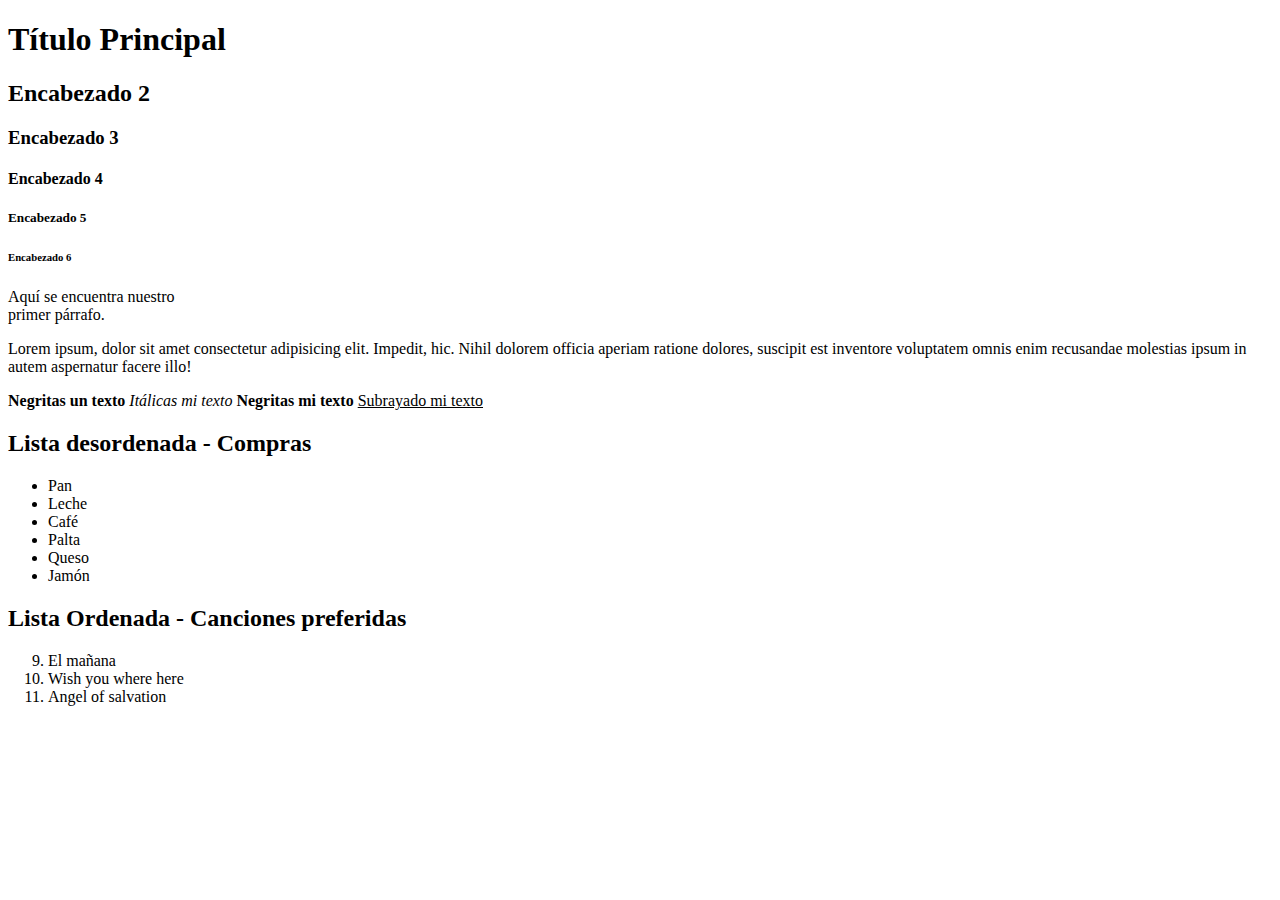
==== Fundamentos de la Web/1.- Intro/index.html @ 45a562b6 "Intro a HTML" ====
<!DOCTYPE html> <!-- HTML 5 -->
<html lang="es"> <!-- Documento html, lang = idioma -->
<head>
    <meta charset="UTF-8"> <!-- Acentos, tildes, ñ, caracteres especiales -->
    <meta name="viewport" content="width=device-width, initial-scale=1.0"> <!-- Escala 1:1 -->
    <title>Intro a HTML</title> <!-- Título / Visualiza en la pestaña navegador -->
</head>
<body> <!-- Contenido del sitio web, visualizar el usuario  -->
    
    <!-- Encabezados/Headings/Título -->
    <h1>Título Principal</h1> <!-- Título más importante -->
    <h2>Encabezado 2</h2>
    <h3>Encabezado 3</h3>
    <h4>Encabezado 4</h4>
    <h5>Encabezado 5</h5>
    <h6>Encabezado 6</h6>

    <p>
        Aquí se encuentra nuestro <br> primer párrafo.
    </p>
    <p>
        Lorem ipsum, dolor sit amet consectetur adipisicing elit. Impedit, hic. Nihil dolorem officia aperiam ratione dolores, suscipit est inventore voluptatem omnis enim recusandae molestias ipsum in autem aspernatur facere illo!
    </p>
    <p>
        <strong>Negritas un texto</strong> <em>Itálicas mi texto</em> <b>Negritas mi texto</b> <u>Subrayado mi texto</u>
    </p>

    <h2>Lista desordenada - Compras</h2>
    <!-- Unordered List -->
    <ul>
        <li>Pan</li> <!-- list item -->
        <li>Leche</li>
        <li>Café</li>
        <li>Palta</li>
        <li>Queso</li>
        <li>Jamón</li>
    </ul>

    <h2>Lista Ordenada - Canciones preferidas</h2>
    <!-- Ordered List -->
    <ol start="9" >
        <li>El mañana</li>
        <li>Wish you where here</li>
        <li>Angel of salvation</li>
    </ol>
    
</body>
</html>
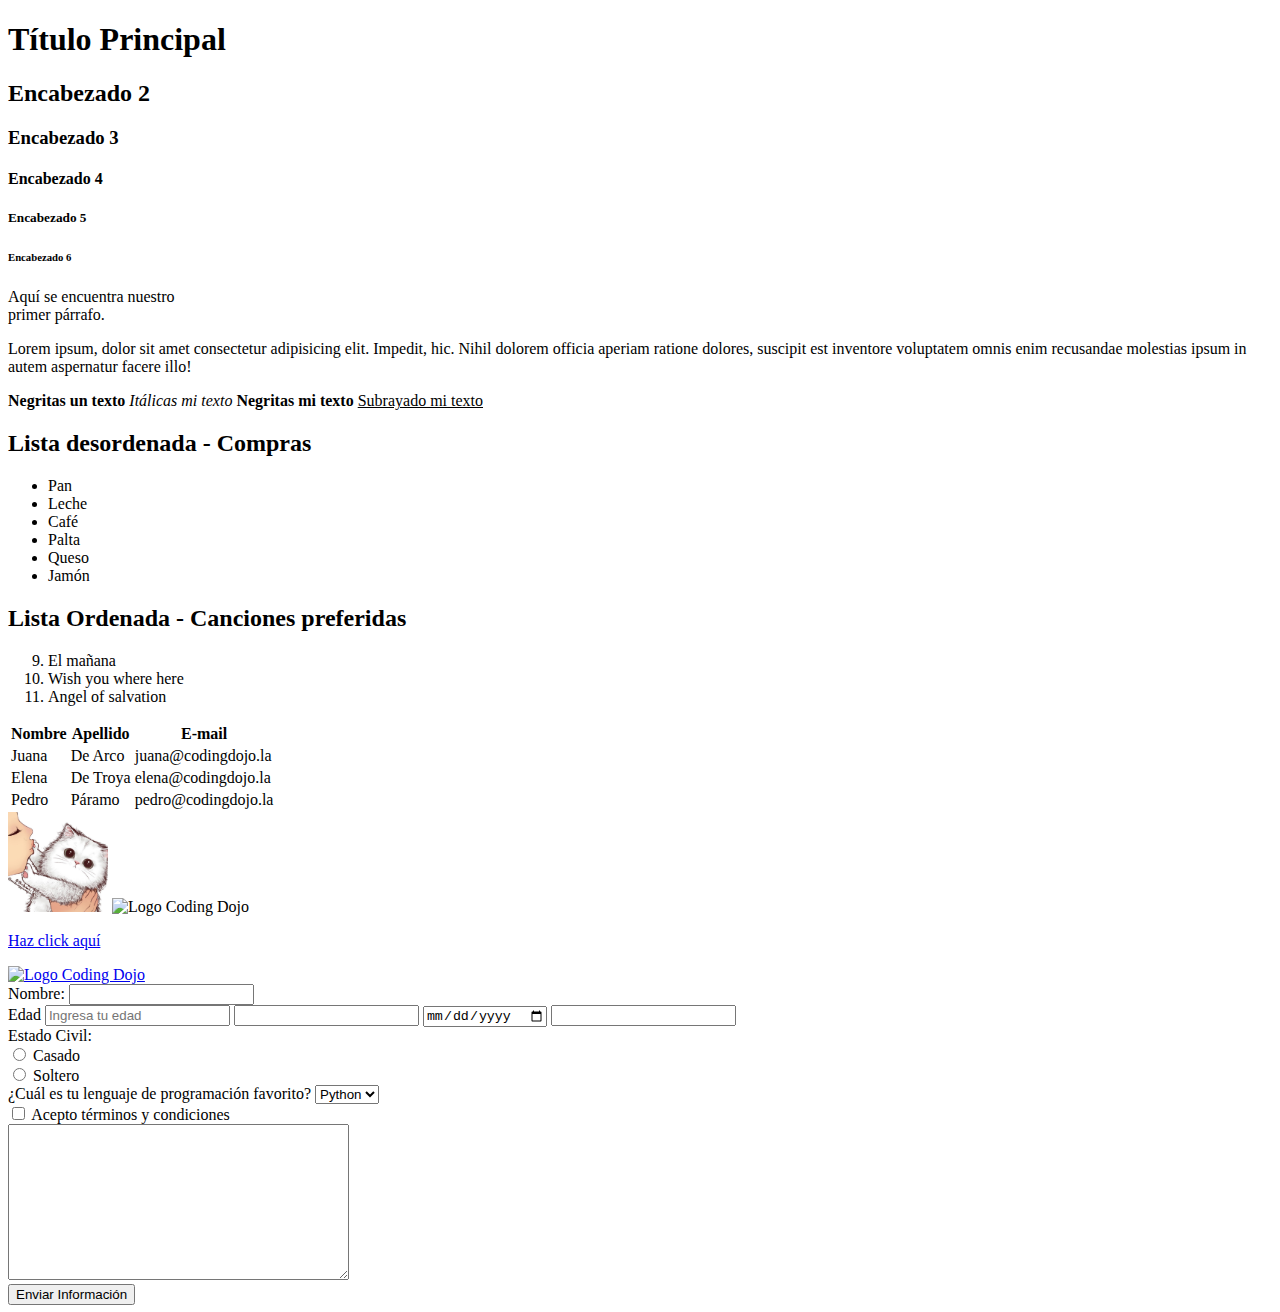
==== commit 01171a06: "Continuacion HTML" ====
--- a/Fundamentos de la Web/1.- Intro/index.html
+++ b/Fundamentos de la Web/1.- Intro/index.html
@@ -44,5 +44,92 @@
         <li>Angel of salvation</li>
     </ol>
     
+    <!-- TABLA -->
+    <table>
+        <!-- Table header -->
+        <thead>
+            <!-- Table row - Fila de Tabla -->
+            <tr>
+                <th>Nombre</th> <!-- Table heading - Titulo de tabla -->
+                <th>Apellido</th>
+                <th>E-mail</th>
+            </tr>
+        </thead>
+        <!-- Table body - Cuerpo tabla -->
+        <tbody>
+            <tr>
+                <!-- Table data -->
+                <td>Juana</td>
+                <td>De Arco</td>
+                <td>juana@codingdojo.la</td>
+            </tr>
+            <tr>
+                <td>Elena</td>
+                <td>De Troya</td>
+                <td>elena@codingdojo.la</td>
+            </tr>
+            <tr>
+                <td>Pedro</td>
+                <td>Páramo</td>
+                <td>pedro@codingdojo.la</td>
+            </tr>
+        </tbody>
+    </table>
+
+    <img src="img/gatito.jpg" alt="Imagen de Gatito" width="100" >
+    <img src="https://codingdojolatam.la/wp-content/uploads/2023/11/logo-azul-trans.png" alt="Logo Coding Dojo">
+
+    <p>
+        <a href="https://google.com" target="_blank" >Haz click aquí</a>
+    </p>
+
+    <a href="https://codingdojolatam.la" target="_blank">
+        <img src="https://codingdojolatam.la/wp-content/uploads/2023/11/logo-azul-trans.png" alt="Logo Coding Dojo">
+    </a>
+    
+    <div> <!-- Divisor, Bloque -->
+
+    </div>
+    
+    <!-- FORMULARIO -->
+    <form action="#" method="post" > <!-- action=A donde enviaré la info, method= el método que se utilizara -->
+        <div>
+            <label for="identificador_nombre">Nombre:</label> <!-- "etiqueta"/referencia al campo input -->
+            <input type="text" name="input_texto" id="identificador_nombre" ><!-- Campo para ingresar info-->
+        </div>
+        <div>
+            <label>Edad</label>
+            <input type="number" name="input_numeral" placeholder="Ingresa tu edad" >
+            <input type="password" name="contasena" >
+            <input type="date" name="input_fecha">
+            <input type="email" name="input_correo" > <!-- Hasta enviar formulario revisa que sea correcto -->
+        </div>
+        <div>
+            <label>Estado Civil:</label><br>
+            <input type="radio" name="estado_civil" value="casado" id="casado_id"  >
+            <label for="casado_id" >Casado</label> <!-- for="identificador del input" --> <br> <!-- Salto de línea -->
+            <input type="radio" name="estado_civil" value="soltero" id="soltero_id" >
+            <label for="soltero_id">Soltero</label>
+        </div>
+        <div>
+            <label>¿Cuál es tu lenguaje de programación favorito?</label>
+            <select name="lenguaje">
+                <option value="1">Python</option>
+                <option value="5">Java</option>
+                <option value="8">C#</option>
+            </select>
+        </div>
+        <div>
+            <input type="checkbox" name="terminos_condiciones" id="terminos_condiciones" >
+            <label for="terminos_condiciones">Acepto términos y condiciones</label>
+        </div>
+        <div>
+            <textarea name="comentario" cols="40" rows="10" maxlength="10" ></textarea>
+        </div>
+        <div>
+            <input type="submit" value="Enviar Información" > <!-- botón que envía el formulario -->
+        </div>
+    </form>
+
 </body>
 </html>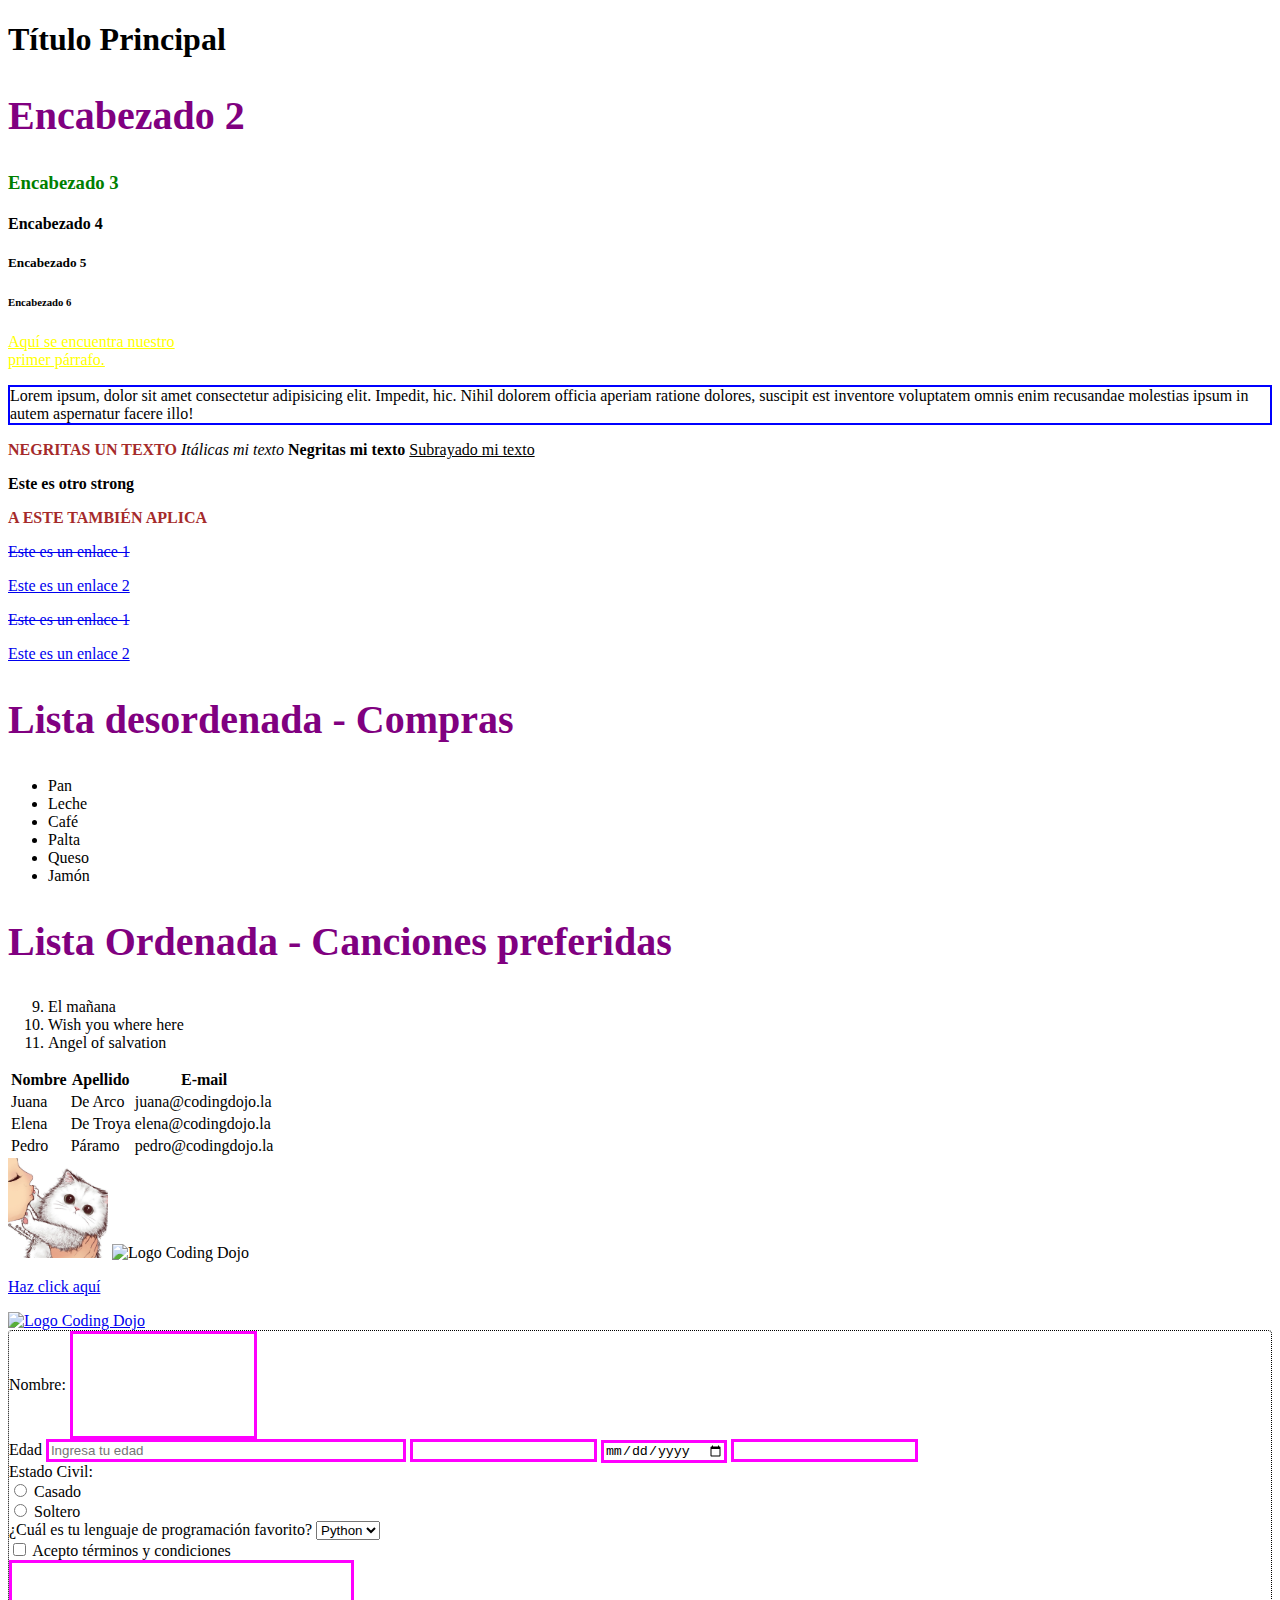
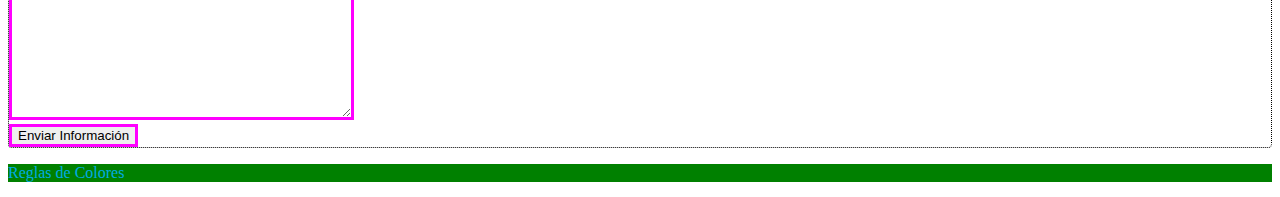
==== commit 46640ce9: "CSS" ====
--- a/Fundamentos de la Web/1.- Intro/index.html
+++ b/Fundamentos de la Web/1.- Intro/index.html
@@ -4,26 +4,47 @@
     <meta charset="UTF-8"> <!-- Acentos, tildes, ñ, caracteres especiales -->
     <meta name="viewport" content="width=device-width, initial-scale=1.0"> <!-- Escala 1:1 -->
     <title>Intro a HTML</title> <!-- Título / Visualiza en la pestaña navegador -->
+    <link rel="stylesheet" href="css/style.css"> <!-- Enlace con CSS -->
 </head>
 <body> <!-- Contenido del sitio web, visualizar el usuario  -->
     
     <!-- Encabezados/Headings/Título -->
     <h1>Título Principal</h1> <!-- Título más importante -->
     <h2>Encabezado 2</h2>
-    <h3>Encabezado 3</h3>
+    <h3 id="encabezado3" class="rojo">Encabezado 3</h3>
     <h4>Encabezado 4</h4>
     <h5>Encabezado 5</h5>
     <h6>Encabezado 6</h6>
 
-    <p>
+    <p class="rojo subrayado color_amarillo">
         Aquí se encuentra nuestro <br> primer párrafo.
     </p>
-    <p>
+    <p id="parrafo_especial">
         Lorem ipsum, dolor sit amet consectetur adipisicing elit. Impedit, hic. Nihil dolorem officia aperiam ratione dolores, suscipit est inventore voluptatem omnis enim recusandae molestias ipsum in autem aspernatur facere illo!
     </p>
     <p>
         <strong>Negritas un texto</strong> <em>Itálicas mi texto</em> <b>Negritas mi texto</b> <u>Subrayado mi texto</u>
     </p>
+    <strong>Este es otro strong</strong>
+    <p>
+        <strong>A este también aplica</strong>
+    </p>
+
+    <div>
+        <a href="#">Este es un enlace 1</a>
+        <p>
+            <a href="#">Este es un enlace 2</a>
+        </p>
+        
+    </div>
+
+    <div>
+        <a href="#">Este es un enlace 1</a>
+        <p>
+            <a href="#">Este es un enlace 2</a>
+        </p>
+        
+    </div>
 
     <h2>Lista desordenada - Compras</h2>
     <!-- Unordered List -->
@@ -92,7 +113,7 @@
     </div>
     
     <!-- FORMULARIO -->
-    <form action="#" method="post" > <!-- action=A donde enviaré la info, method= el método que se utilizara -->
+    <form action="#" method="post" class="formulario" > <!-- action=A donde enviaré la info, method= el método que se utilizara -->
         <div>
             <label for="identificador_nombre">Nombre:</label> <!-- "etiqueta"/referencia al campo input -->
             <input type="text" name="input_texto" id="identificador_nombre" ><!-- Campo para ingresar info-->
@@ -130,6 +151,8 @@
             <input type="submit" value="Enviar Información" > <!-- botón que envía el formulario -->
         </div>
     </form>
-
+    <p class="colores">
+        Reglas de Colores
+    </p>
 </body>
 </html>--- a/Fundamentos de la Web/1.- Intro/css/style.css
+++ b/Fundamentos de la Web/1.- Intro/css/style.css
@@ -0,0 +1,83 @@
+/* CSS: Cascade Style Sheets
+Estilizar el HTML que tengamos
+*/
+/*
+SELECTORES
+etiqueta {
+    propiedad: valor;
+}
+
+.clase {
+    propiedad: valor;
+}
+
+#id {
+    propiedad: valor;
+}
+
+*/
+
+h2 {
+    color: purple;
+    font-size: 40px;
+}
+
+.rojo {
+    color: red;
+}
+
+.subrayado { /*camelCase  sub_rayado */
+    text-decoration: underline;
+}
+
+#parrafo_especial {
+    border: 2px solid blue; /*Linea solida/recta*/
+}
+
+.formulario {
+    border: 1px dotted black;
+    border-radius: 4px;
+}
+
+#encabezado3 {
+    color: green;
+}
+
+.color_amarillo {
+    color: yellow;
+}
+
+/*JERARQUIA: ID, CLASES, ETIQUETA*/
+
+p strong { /*Etiqueta strong dentro de p*/
+    text-transform: uppercase;
+    color: brown;
+}
+/*
+.rojo strong
+#parrafo_especial .rojo
+.formulario #encabezado3
+*/
+
+div > a { /*Aplica solo para descendiente directo*/
+    text-decoration: line-through;
+}
+
+input[type="number"] {
+    width: 350px;
+}
+
+input[type="text"] {
+    height: 100px;
+}
+
+textarea, input {
+    border: 3px solid magenta;
+}
+
+.colores {
+    /* color: magenta; */
+    /* color: rgb(111, 192, 243); */
+    color: #02abe4; /*Color de letra*/
+    background-color: green; /*Color de Fondo*/
+}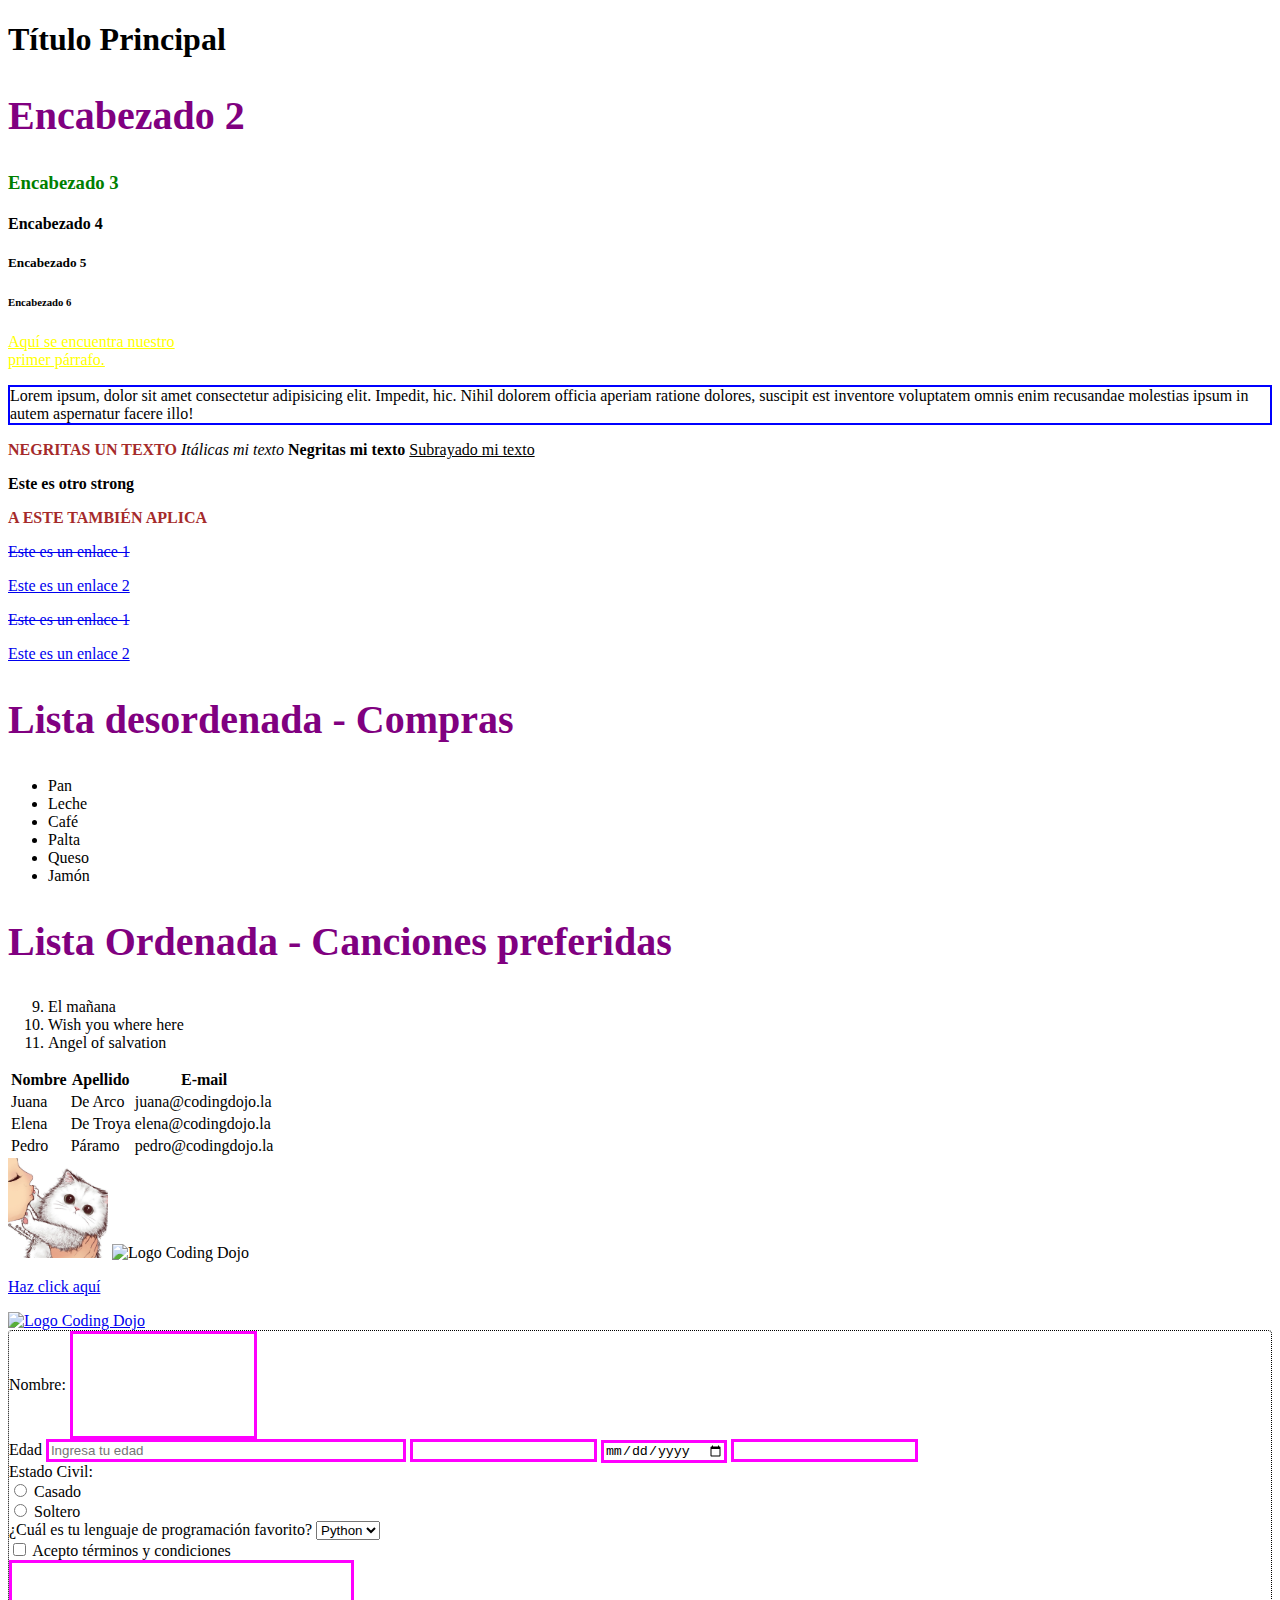
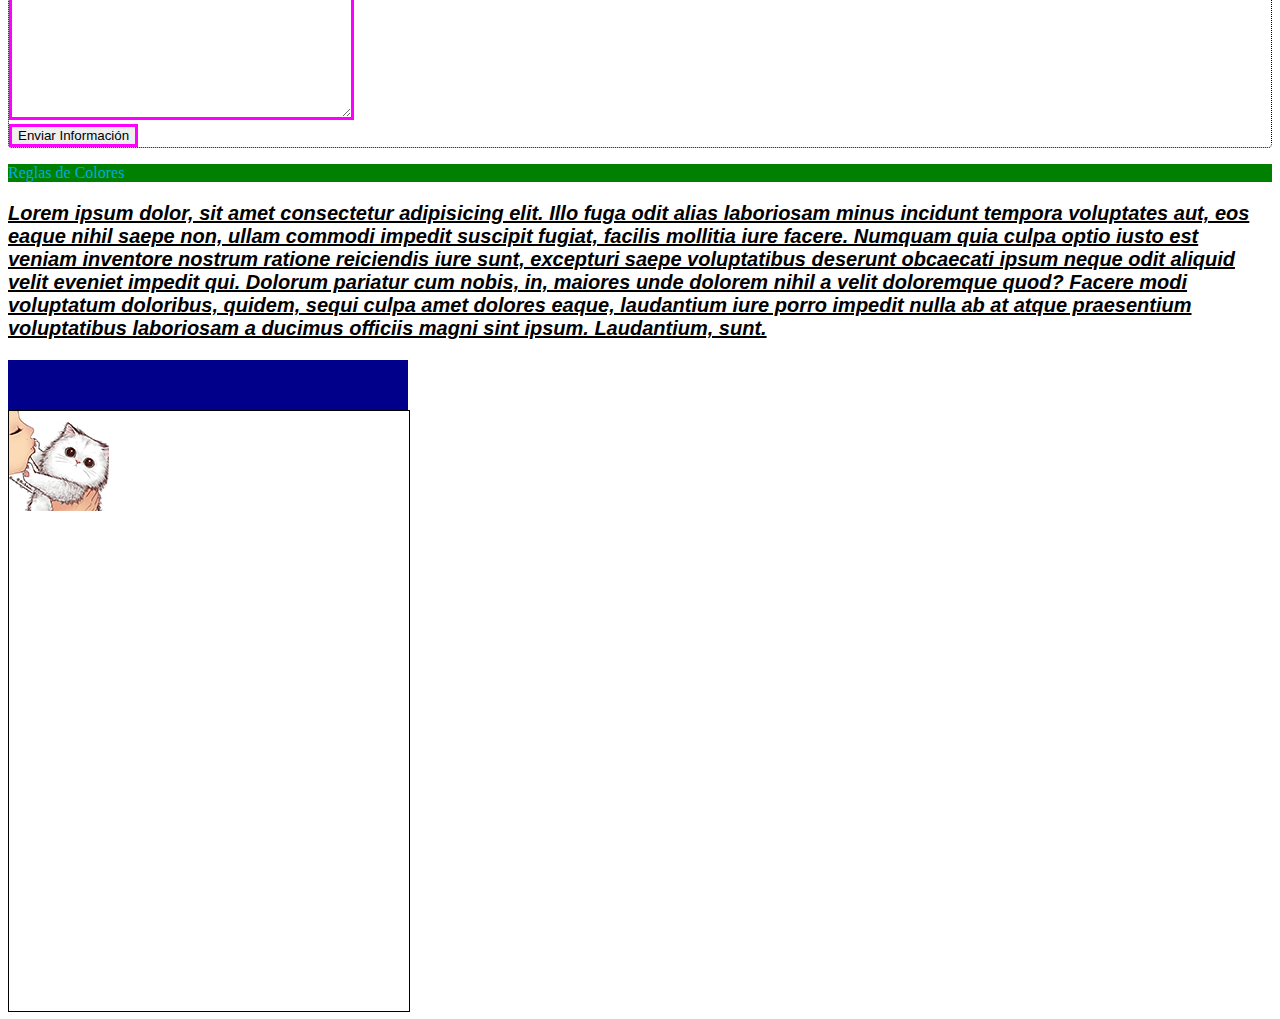
==== commit 59dc24b1: "Propiedades de CSS" ====
--- a/Fundamentos de la Web/1.- Intro/index.html
+++ b/Fundamentos de la Web/1.- Intro/index.html
@@ -154,5 +154,10 @@
     <p class="colores">
         Reglas de Colores
     </p>
+    <p id="texto">
+        Lorem ipsum dolor, sit amet consectetur adipisicing elit. Illo fuga odit alias laboriosam minus incidunt tempora voluptates aut, eos eaque nihil saepe non, ullam commodi impedit suscipit fugiat, facilis mollitia iure facere. Numquam quia culpa optio iusto est veniam inventore nostrum ratione reiciendis iure sunt, excepturi saepe voluptatibus deserunt obcaecati ipsum neque odit aliquid velit eveniet impedit qui. Dolorum pariatur cum nobis, in, maiores unde dolorem nihil a velit doloremque quod? Facere modi voluptatum doloribus, quidem, sequi culpa amet dolores eaque, laudantium iure porro impedit nulla ab at atque praesentium voluptatibus laboriosam a ducimus officiis magni sint ipsum. Laudantium, sunt.
+    </p>
+    <div class="tamano"></div>
+    <div class="background"></div>
 </body>
 </html>--- a/Fundamentos de la Web/1.- Intro/css/style.css
+++ b/Fundamentos de la Web/1.- Intro/css/style.css
@@ -75,9 +75,43 @@
     border: 3px solid magenta;
 }
 
+/*COLORES*/
 .colores {
     /* color: magenta; */
     /* color: rgb(111, 192, 243); */
     color: #02abe4; /*Color de letra*/
     background-color: green; /*Color de Fondo*/
-}+}
+
+/*TEXTO*/
+#texto {
+    text-align: left; /*left, center, right, justify*/
+    text-decoration: underline; /*none, underline, line-through, overline */
+    font-style: italic; /*italic, normal*/
+    font-weight: bold; /*normal, light, 100, 300, 900*/
+    font-size: 20px; /*tamaño de letra, pt em*/
+    font-family: sans-serif; /*serif, monospace, cursive*/
+}
+
+/*TAMAÑO*/
+.tamano {
+    width: 400px; /*ANCHO*/
+    height: 50px; /*ALTO*/
+    background-color: darkblue;
+}
+
+/*BACKGROUND*/
+.background {
+    width: 400px;
+    height: 600px;
+    border: 1px solid black;
+
+    background-color: aqua;
+    background-image: url(../img/gatito_small.jpg);
+    background-repeat: no-repeat; /*no-repeat, repeat-x, repeat-y, repeat*/
+    background-size: cover; /*cover: estirar verticalmente, contain: estirar horizontal*/
+
+    background: url(../img/gatito_small.jpg) no-repeat;
+}
+
+/*MODELO DE CAJA - BOX MODEL*/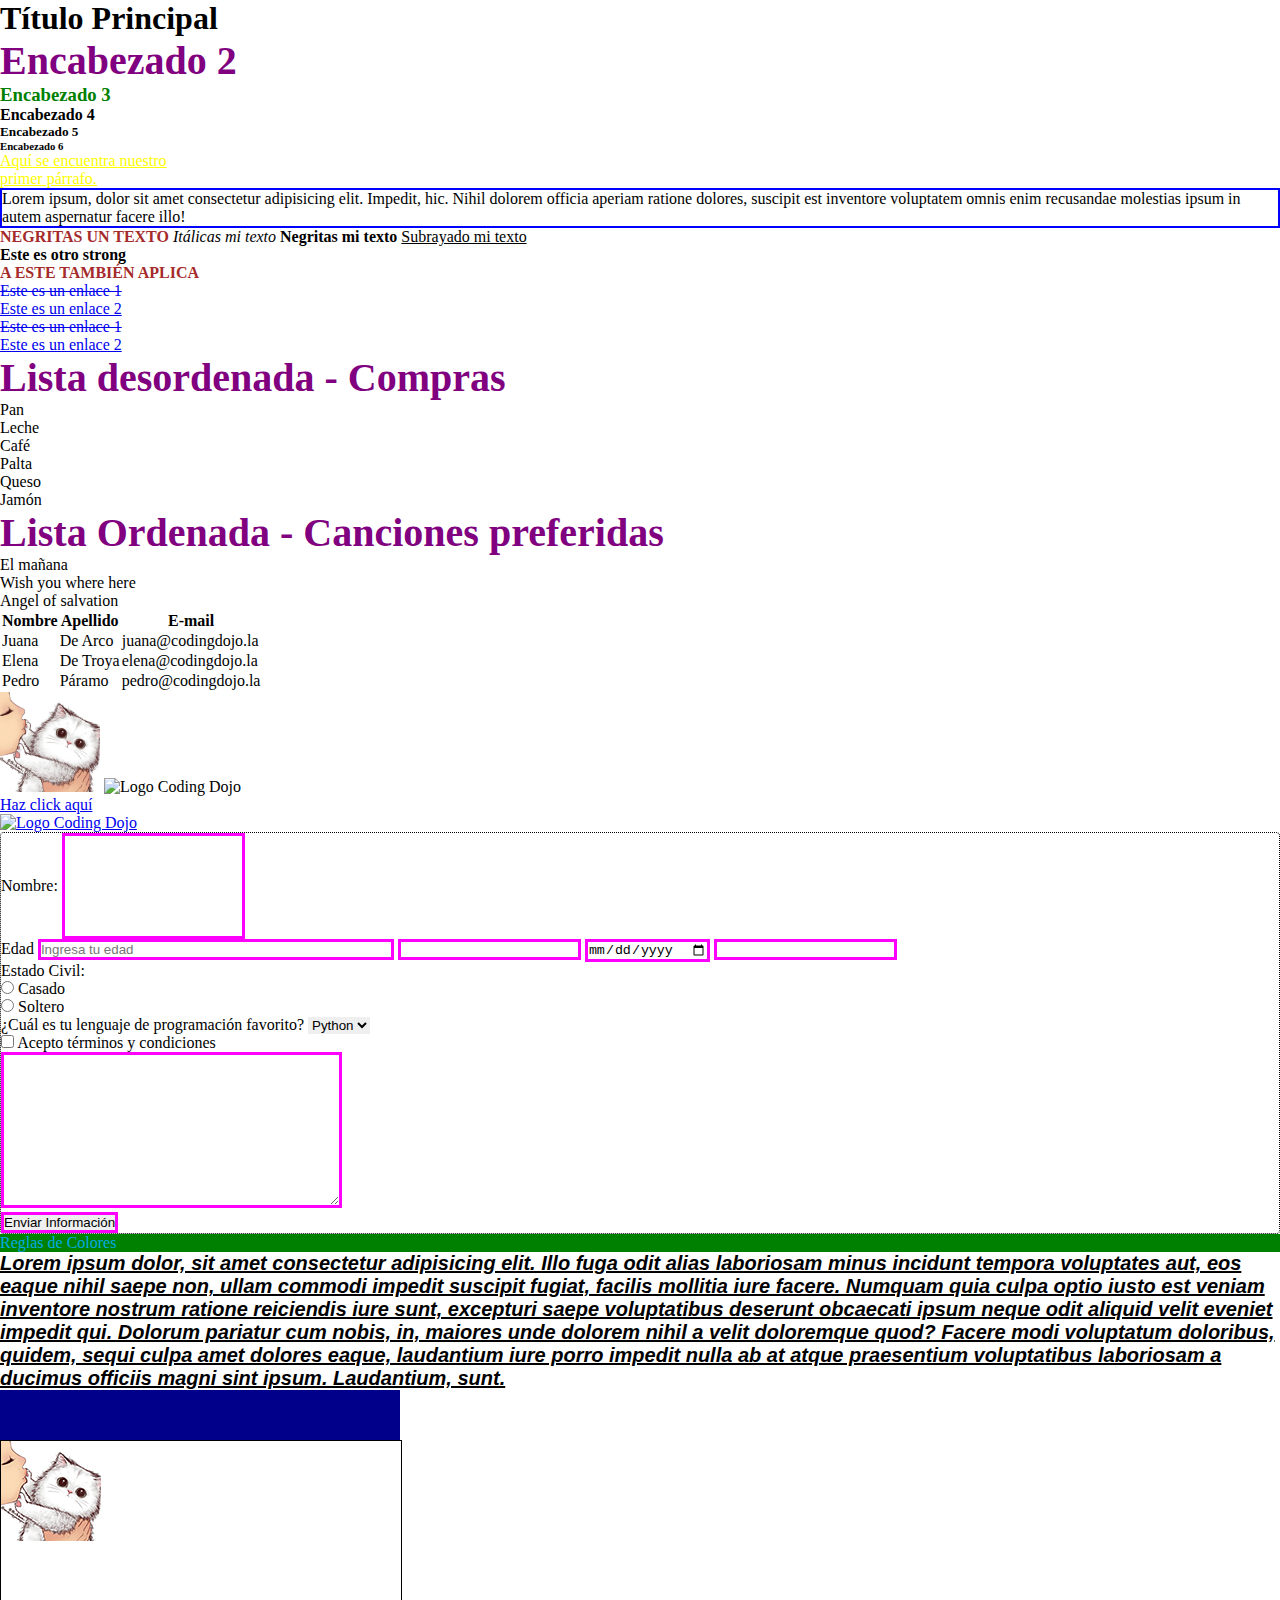
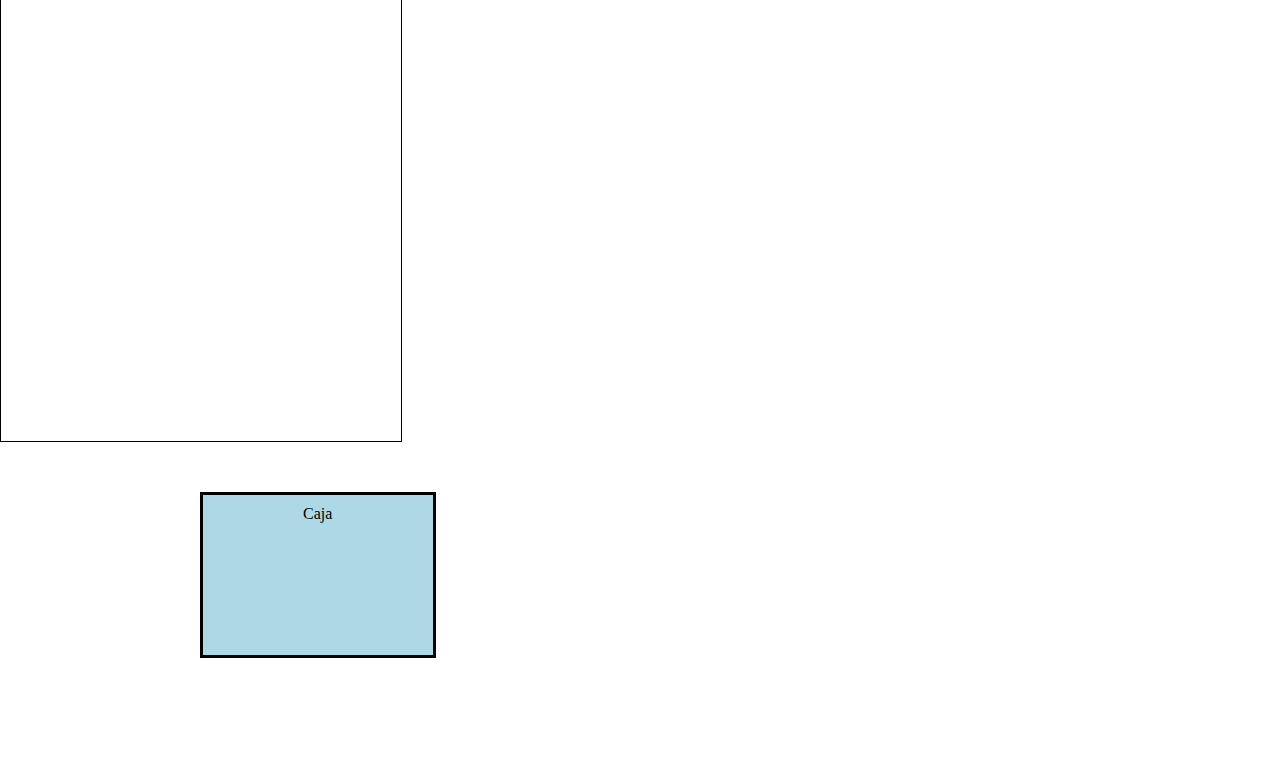
==== commit 417b6046: "Modelo de Caja y CSS Reset" ====
--- a/Fundamentos de la Web/1.- Intro/index.html
+++ b/Fundamentos de la Web/1.- Intro/index.html
@@ -159,5 +159,8 @@
     </p>
     <div class="tamano"></div>
     <div class="background"></div>
+    <div class="caja">
+        Caja
+    </div>
 </body>
 </html>--- a/Fundamentos de la Web/1.- Intro/css/style.css
+++ b/Fundamentos de la Web/1.- Intro/css/style.css
@@ -16,6 +16,13 @@
 }
 
 */
+/*CSS RESET*/
+* {
+    margin: 0;
+    border: 0;
+    padding: 0;
+}
+
 
 h2 {
     color: purple;
@@ -114,4 +121,22 @@
     background: url(../img/gatito_small.jpg) no-repeat;
 }
 
-/*MODELO DE CAJA - BOX MODEL*/+/*MODELO DE CAJA - BOX MODEL*/
+.caja {
+    background-color: lightblue;
+    width: 100px; 
+    height: 100px;
+    /*Margin: el espacio entre mi elemento y el resto de la página*/
+    margin: 20px;
+    margin-top: 40px; /*-top, -right, -bottom, -left*/
+    margin: 100px 15px; /*ArribaAbajo IzqDer*/
+    margin: 50px 10px 100px 200px; /*Arriba Der Abajo Izq*/
+
+    /*Padding: margen interno, espacio entre donde comienza mi elemento y lo que hay dentro*/
+    padding: 20px;
+    padding-left: 50px; /*-top, -right, -bottom, -left*/
+    padding: 10px 100px; /*ArribaAbajo IzqDer*/
+    padding: 10px 30px 50px 100px; /*Arriba Der Abajo Izq*/
+
+    border: black 3px solid; /*solid dotted dashed double*/
+}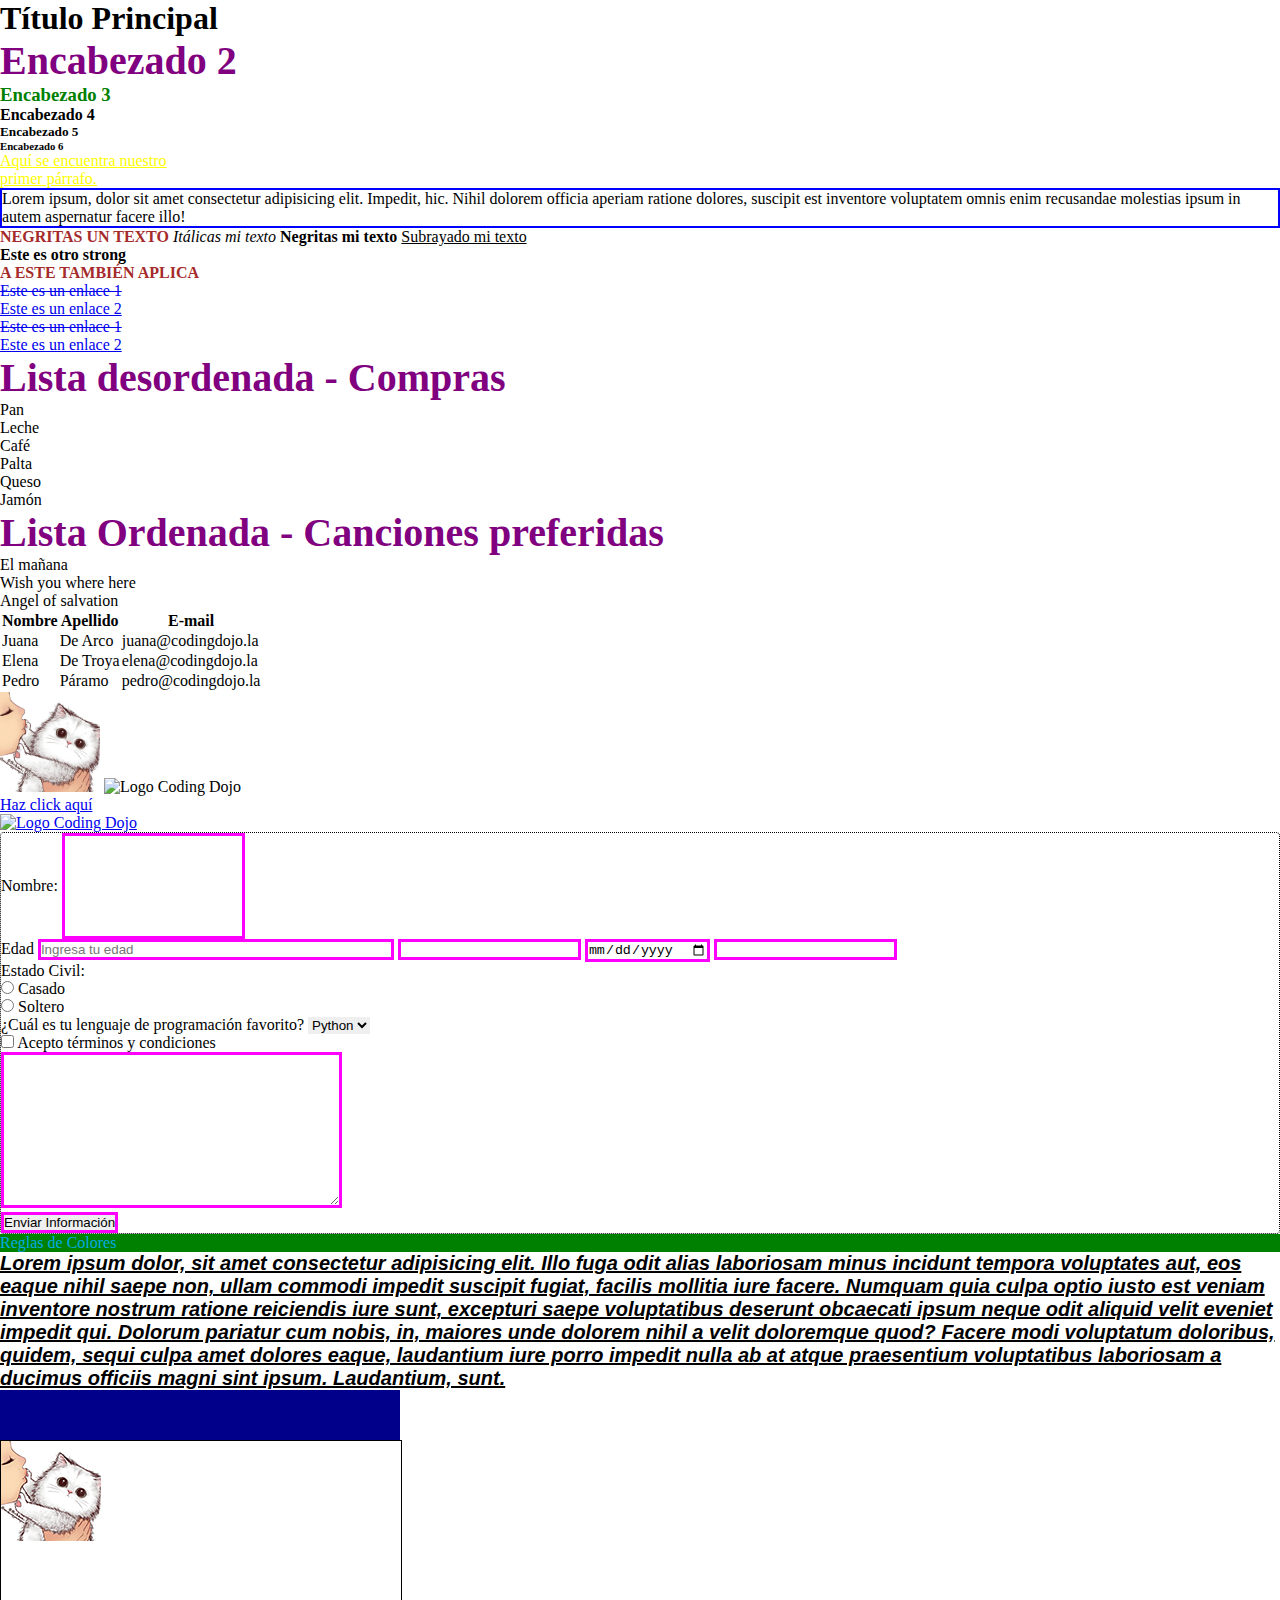
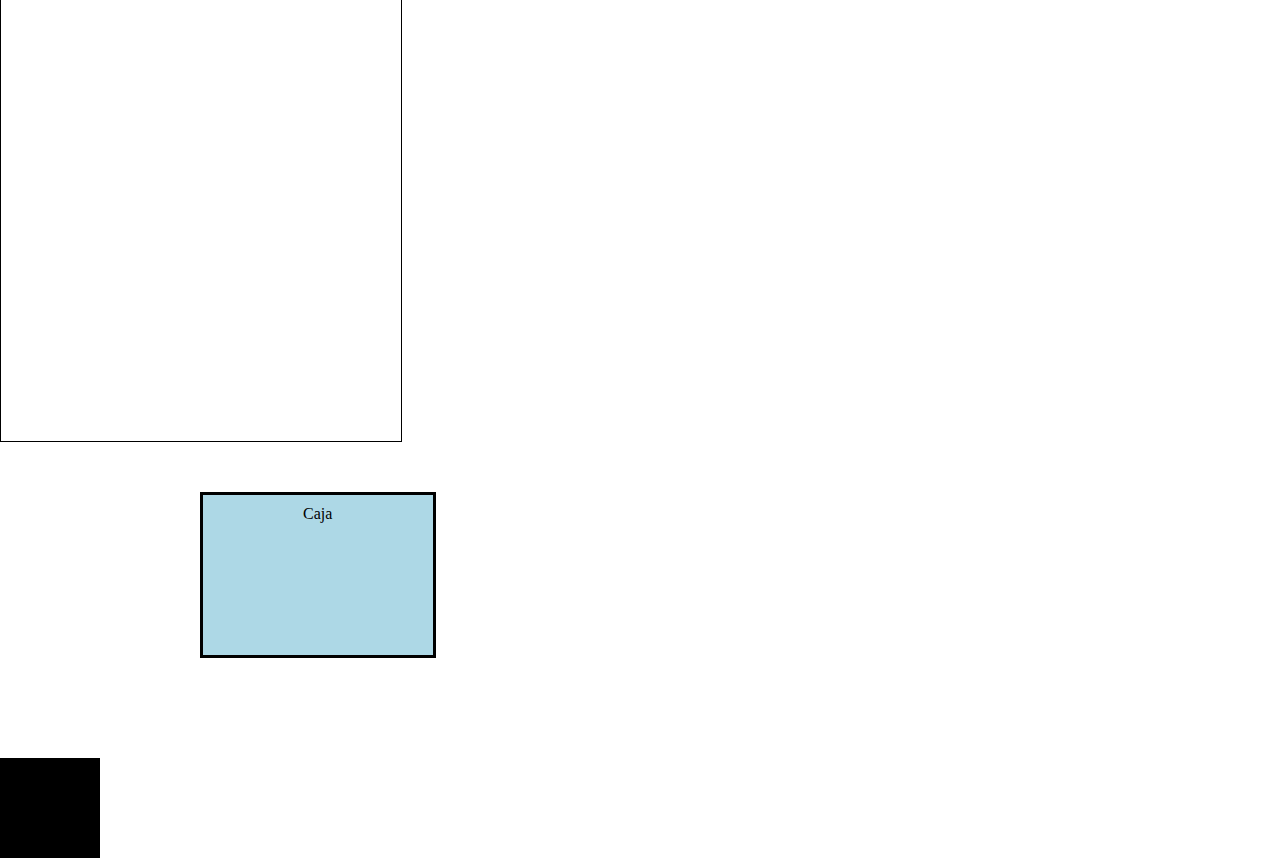
==== commit f64f292b: "Etiquetas Semanticas" ====
--- a/Fundamentos de la Web/1.- Intro/index.html
+++ b/Fundamentos de la Web/1.- Intro/index.html
@@ -162,5 +162,15 @@
     <div class="caja">
         Caja
     </div>
+
+    <!-- Etiquetas Semánticas: Descriptivas -->
+    <header></header> <!-- Encabezado -->
+    <nav></nav> <!-- Menu de navegación -->
+    <section></section> <!-- Sección de mi sitio -->
+    <main></main> <!-- Sección Principal -->
+    <footer></footer> <!-- Pie de Página -->
+    
+
+
 </body>
 </html>--- a/Fundamentos de la Web/1.- Intro/css/style.css
+++ b/Fundamentos de la Web/1.- Intro/css/style.css
@@ -139,4 +139,10 @@
     padding: 10px 30px 50px 100px; /*Arriba Der Abajo Izq*/
 
     border: black 3px solid; /*solid dotted dashed double*/
+}
+
+header {
+    width: 100px;
+    height: 100px;
+    background-color: black;
 }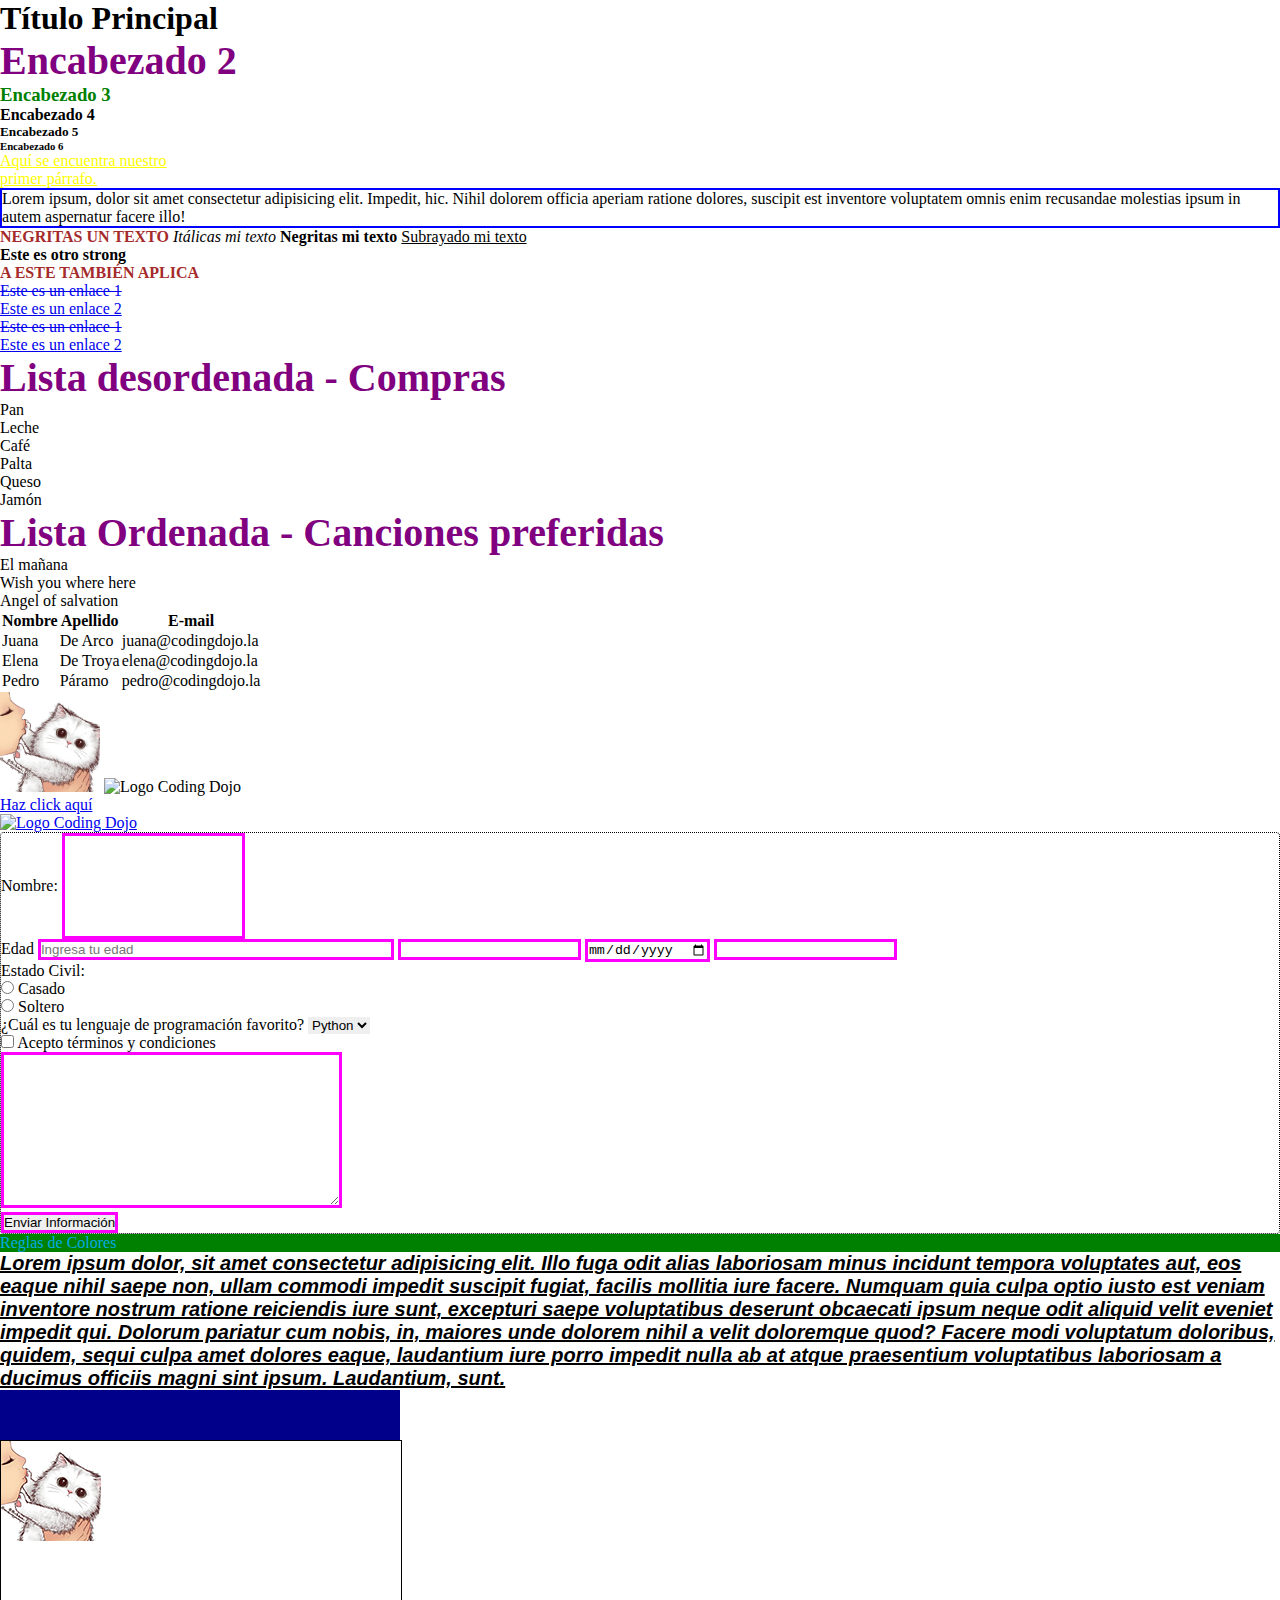
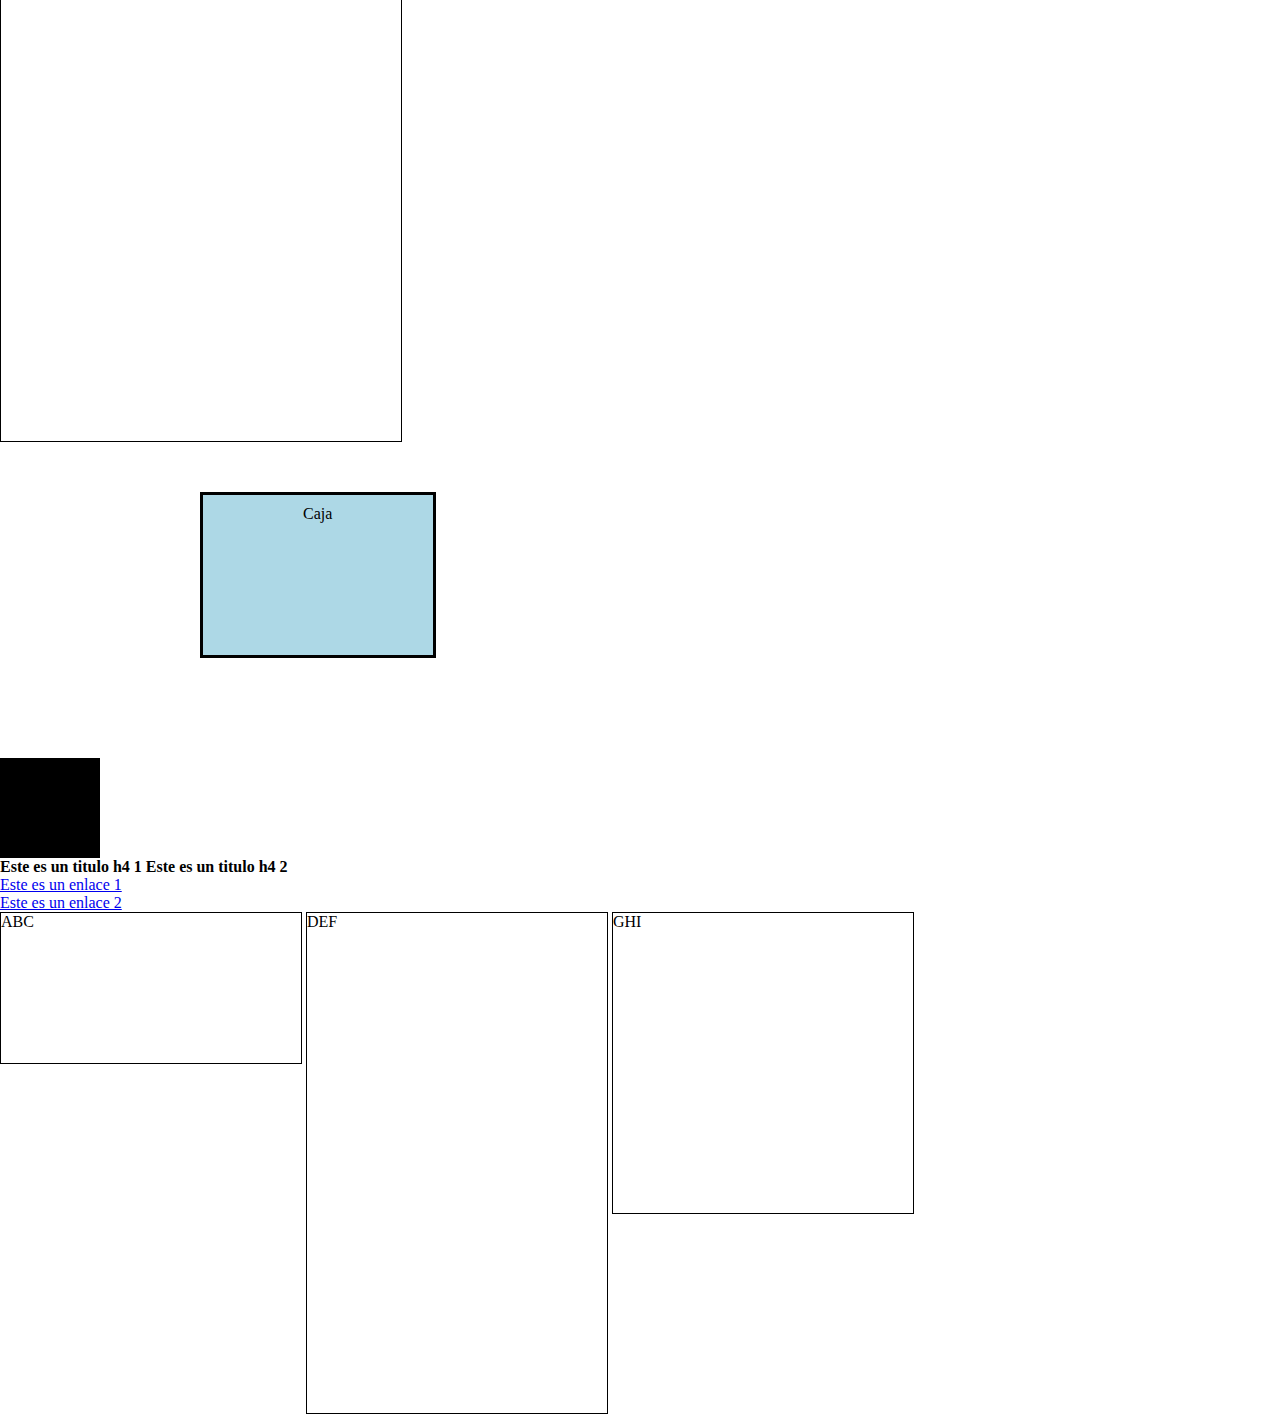
==== commit 1b564b7f: "Propiedades de Display" ====
--- a/Fundamentos de la Web/1.- Intro/index.html
+++ b/Fundamentos de la Web/1.- Intro/index.html
@@ -169,8 +169,17 @@
     <section></section> <!-- Sección de mi sitio -->
     <main></main> <!-- Sección Principal -->
     <footer></footer> <!-- Pie de Página -->
-    
 
+    <h4 class="inline">Este es un titulo h4 1</h4>
+    <h4 class="inline">Este es un titulo h4 2</h4>
+
+
+    <a class="block" href="#">Este es un enlace 1</a>
+    <a class="block" href="#">Este es un enlace 2</a>
+
+    <div id="div1" class="inline-block">ABC</div>
+    <div class="inline-block" id="div2">DEF</div>
+    <div class="inline-block" id="div3">GHI</div>
 
 </body>
 </html>--- a/Fundamentos de la Web/1.- Intro/css/style.css
+++ b/Fundamentos de la Web/1.- Intro/css/style.css
@@ -145,4 +145,34 @@
     width: 100px;
     height: 100px;
     background-color: black;
+}
+
+.inline {
+    /*Me despliega en una sola línea PERO no puedo dar tamaños*/
+    display: inline;
+}
+
+.block {
+    /*Me despliega el elemento como BLOQUE, no puede haber nada en esa misma línea, SI PUEDO tener un tamaño*/
+    display: block;
+}
+
+.inline-block {
+    /*Me permite colocar los elementos en una misma línea y dar un tamaño específico*/
+    display: inline-block;
+    width: 300px;
+    border: 1px solid black;
+    vertical-align: top; /*top, bottom, middle*/
+}
+
+#div1 {
+    height: 150px;
+}
+
+#div2 {
+    height: 500px;
+}
+
+#div3 {
+    height: 300px;
 }